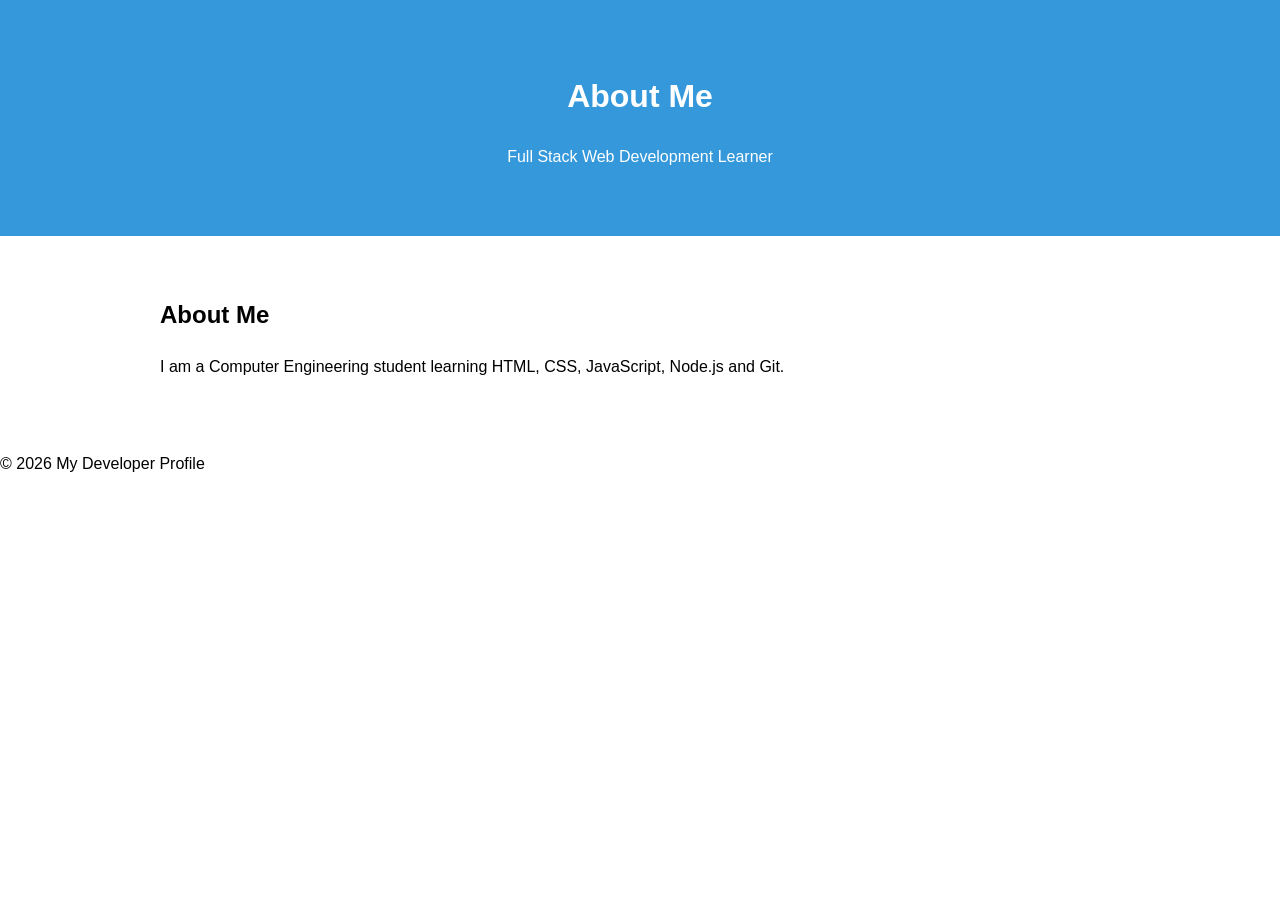
==== about.html @ 0f85e7cf "Added about section" ====
<!DOCTYPE html>
<html lang="en">
<head>
  <meta charset="UTF-8">
  <meta name="viewport" content="width=device-width, initial-scale=1.0">
  <title>About Me</title>
  <link rel="stylesheet" href="style.css">
</head>

<body>

  <header class="banner">
    <h1>About Me</h1>
    <p>Full Stack Web Development Learner</p>
  </header>

  <main>
    <section>
      <h2>About Me</h2>
      <p>
        I am a Computer Engineering student learning
        HTML, CSS, JavaScript, Node.js and Git.
      </p>
    </section>
  </main>

  <footer>
    <p>&copy; 2026 My Developer Profile</p>
  </footer>

</body>
</html>
---- style.css ----
/* Basic styling */

* {
  box-sizing: border-box;
}

body {
  margin: 0;
  font-family: Arial, sans-serif;
  line-height: 1.6;
}

/* Header */

.banner {
  background: #3498db;
  color: white;
  text-align: center;
  padding: 50px 20px;
  animation: slide 1s ease-in-out forwards;
}

/* Navigation */

nav {
  background: #222;
}

nav ul {
  display: flex;
  justify-content: center;
  gap: 30px;
  list-style: none;
  margin: 0;
  padding: 15px;
}

nav a {
  color: white;
  text-decoration: none;
}

/* Sections */

section {
  padding: 40px 20px;
  max-width: 1000px;
  margin: auto;
}

/* Flexbox */

.container {
  display: flex;
  justify-content: space-between;
  align-items: center;
  gap: 20px;
}

/* Grid */

.grid-container {
  display: grid;
  grid-template-columns: 1fr 1fr 1fr;
  gap: 20px;
}

/* Boxes */

.box {
  background: #3498db;
  color: white;
  padding: 30px;
  text-align: center;
  border-radius: 10px;
}

.project {
  padding: 25px;
  border: 1px solid #ddd;
  border-radius: 10px;
}

/* Animation */

@keyframes slide {
  from {
    transform: translateX(-100%);
  }

  to {
    transform: translateX(0);
  }
}

/* Responsive Design */

@media (max-width: 768px) {

  .grid-container {
    grid-template-columns: 1fr;
  }

  nav ul {
    flex-direction: column;
    align-items: center;
    gap: 10px;
  }

}
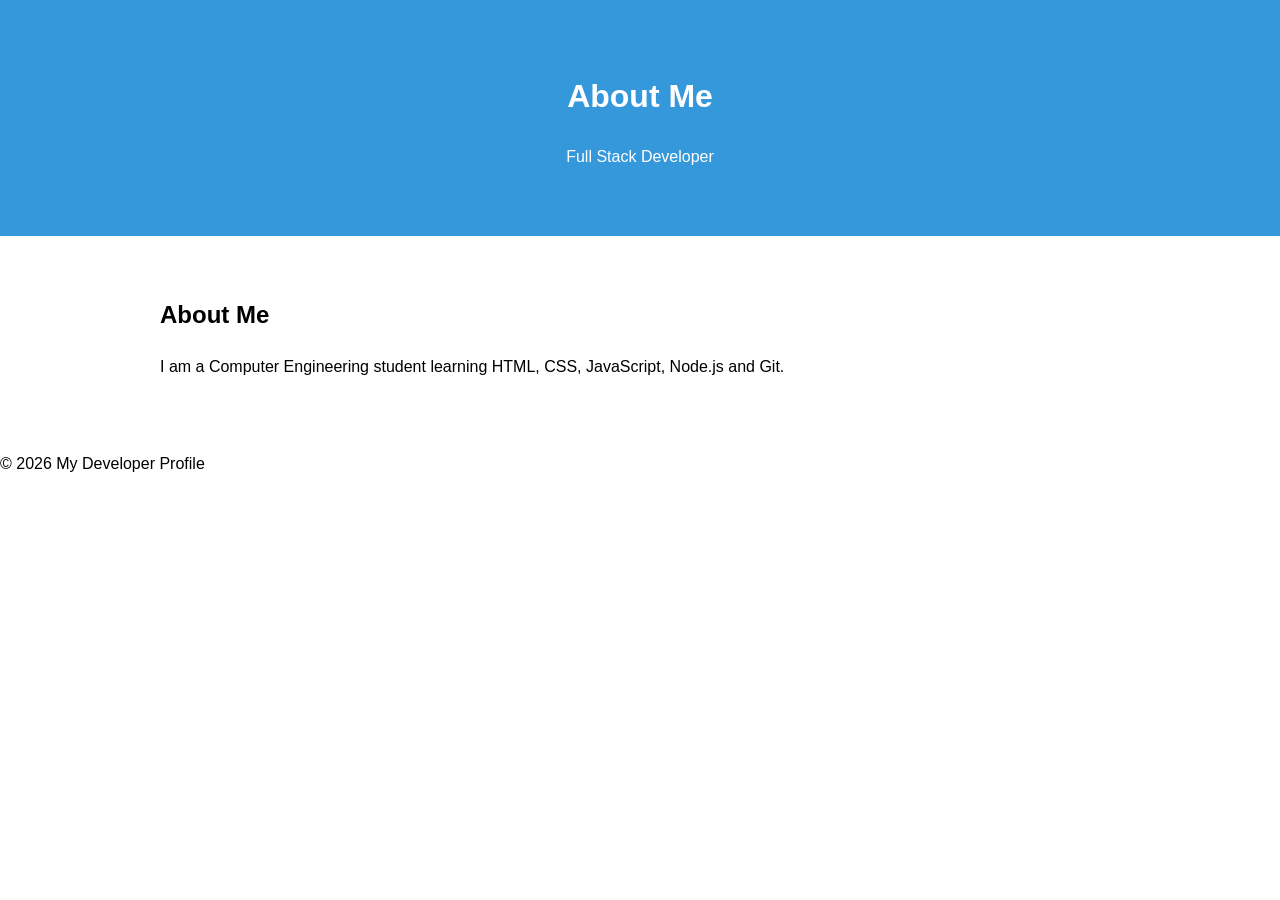
==== commit bfbd8552: "Update about section on feature branch" ====
--- a/about.html
+++ b/about.html
@@ -11,7 +11,7 @@
 
   <header class="banner">
     <h1>About Me</h1>
-    <p>Full Stack Web Development Learner</p>
+    <p>Full Stack Developer</p>
   </header>
 
   <main>
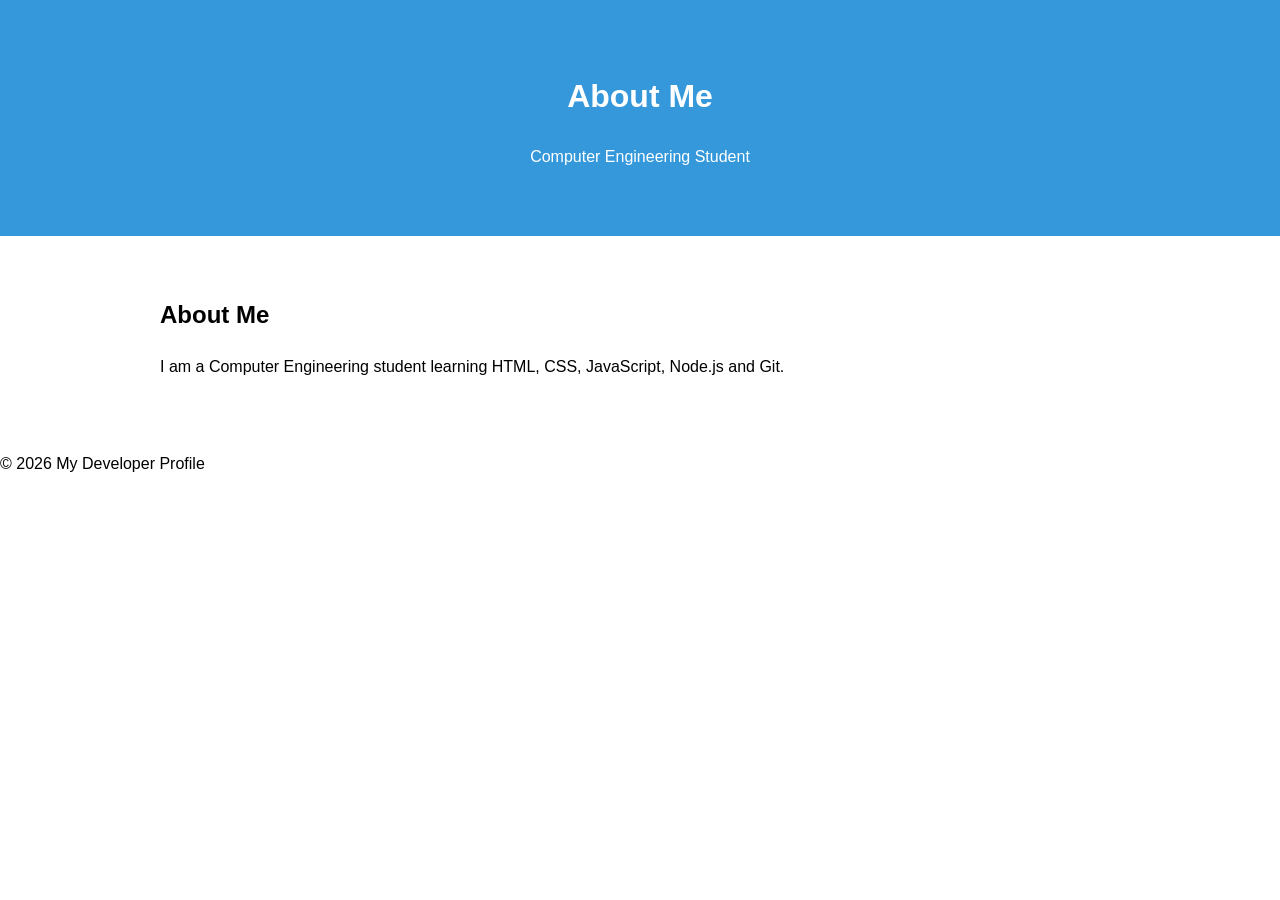
==== commit d7ed9886: "Update about section on main" ====
--- a/about.html
+++ b/about.html
@@ -11,7 +11,7 @@
 
   <header class="banner">
     <h1>About Me</h1>
-    <p>Full Stack Developer</p>
+    <p>Computer Engineering Student</p>
   </header>
 
   <main>
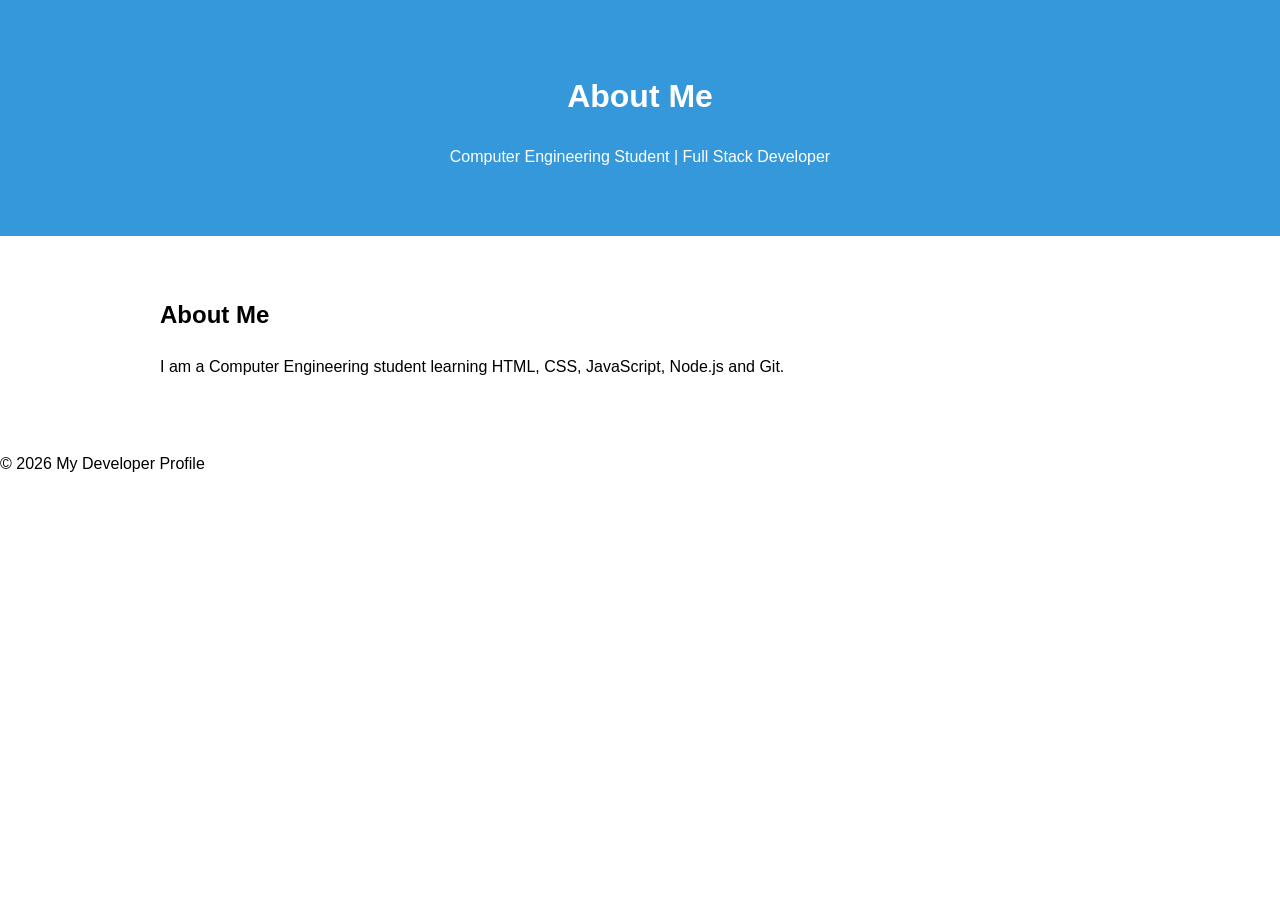
==== commit 043c5bf4: "Resolved merge conflict in about section" ====
--- a/about.html
+++ b/about.html
@@ -11,7 +11,7 @@
 
   <header class="banner">
     <h1>About Me</h1>
-    <p>Computer Engineering Student</p>
+    <p>Computer Engineering Student | Full Stack Developer</p>
   </header>
 
   <main>
